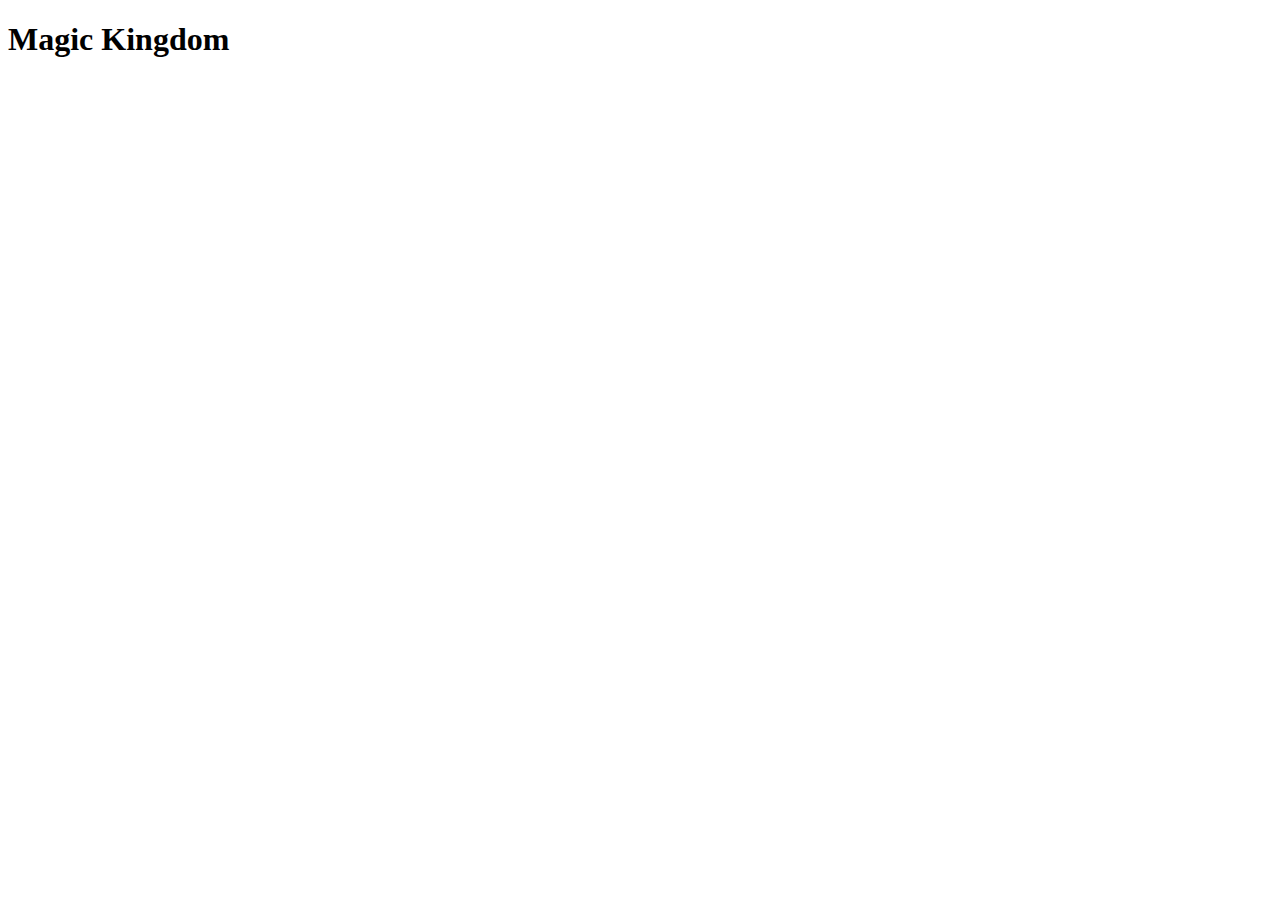
==== exercise-02/magic-kingdom.html @ d89968dd "first test" ====
<!DOCTYPE html>
<html>
<html lang="en">
    <head>
        <meta charset="utf-8">
        <title>Magic Kingdom Overview</title>
    </head>
    <body>
        <h1>Magic Kingdom</h1>
    </body>
</html>
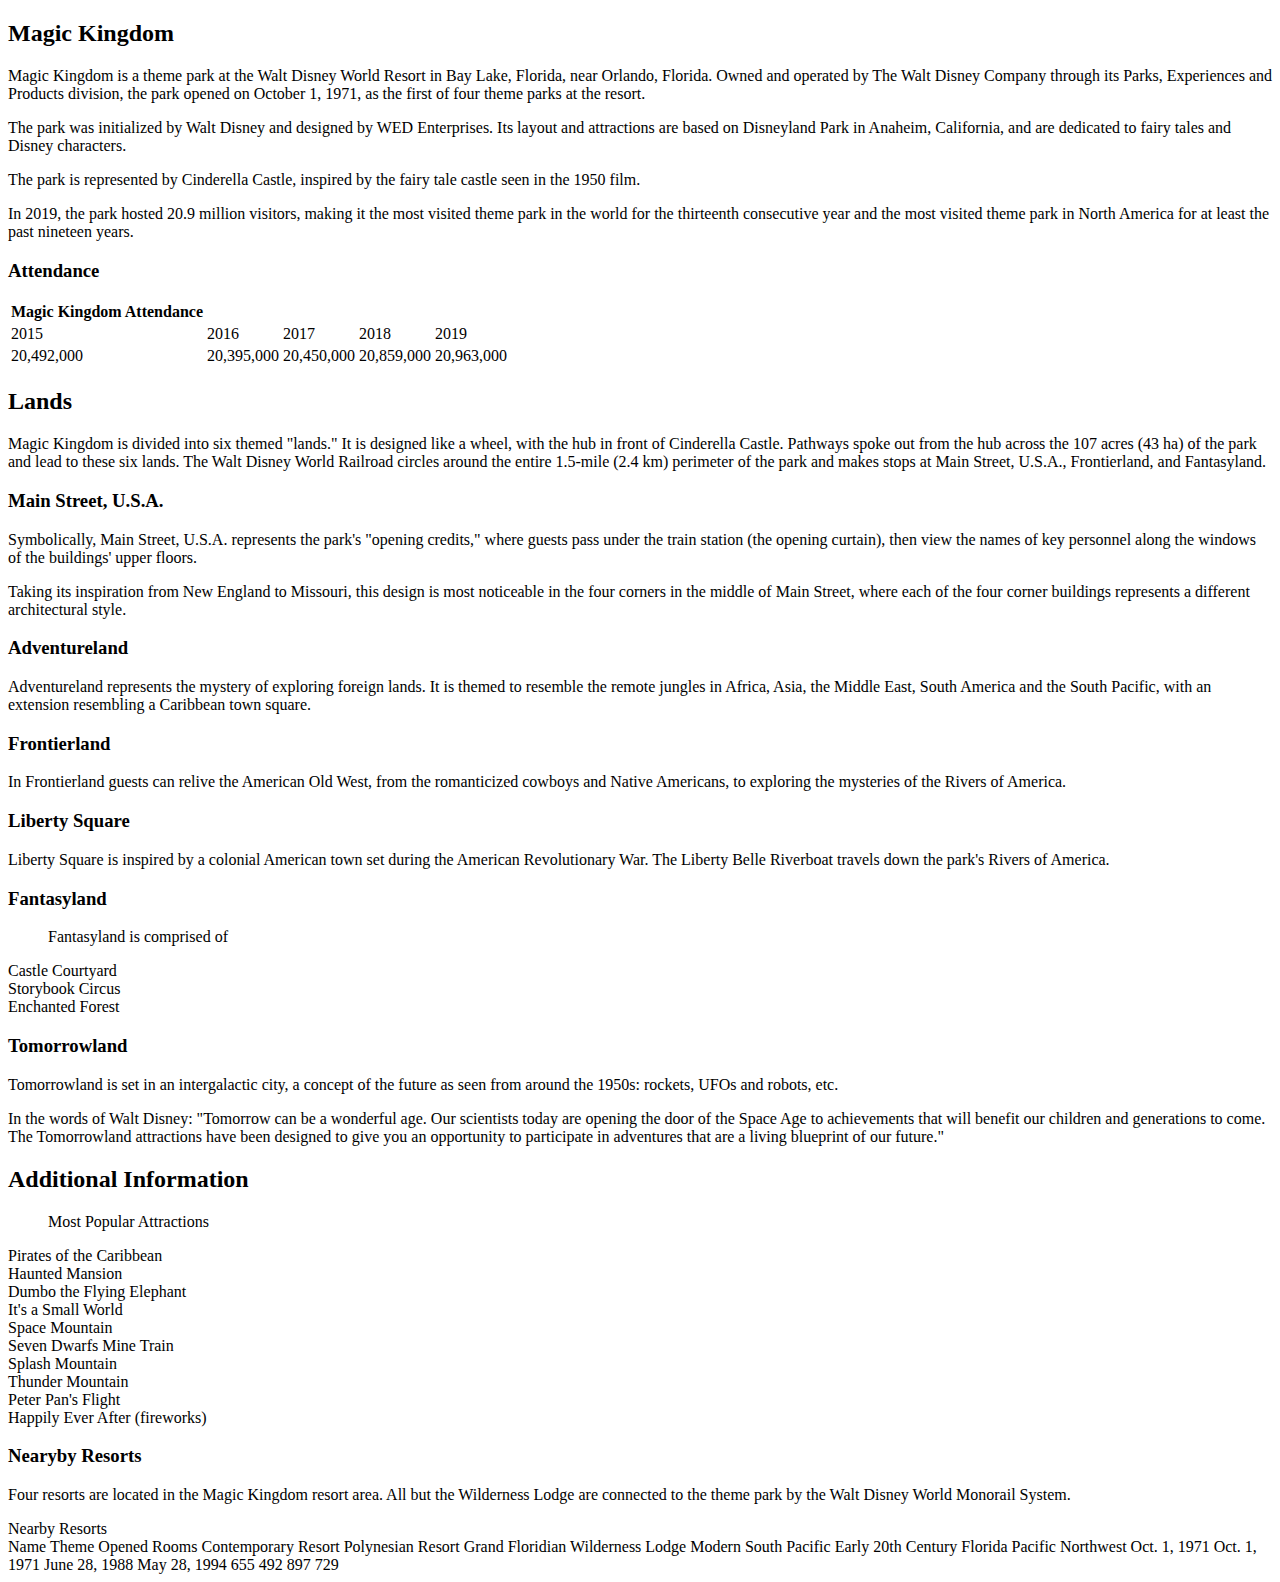
==== commit 68ea7215: "Update magic-kingdom.html" ====
--- a/exercise-02/magic-kingdom.html
+++ b/exercise-02/magic-kingdom.html
@@ -6,6 +6,114 @@
         <title>Magic Kingdom Overview</title>
     </head>
     <body>
-        <h1>Magic Kingdom</h1>
+        <h2>Magic Kingdom</h2>
+            <p>Magic Kingdom is a theme park at the Walt Disney World Resort in Bay Lake, Florida, near Orlando, Florida. Owned and operated by The Walt Disney Company through its Parks, Experiences and Products division, the park opened on October 1, 1971, as the first of four theme parks at the resort.</p>
+            <p>The park was initialized by Walt Disney and designed by WED Enterprises. Its layout and attractions are based on Disneyland Park in Anaheim, California, and are dedicated to fairy tales and Disney characters.</p>
+            <p>The park is represented by Cinderella Castle, inspired by the fairy tale castle seen in the 1950 film.</p>
+            <p>In 2019, the park hosted 20.9 million visitors, making it the most visited theme park in the world for the thirteenth consecutive year and the most visited theme park in North America for at least the past nineteen years.</p>
     </body>
+    <h3>Attendance</h3>
+        <body>
+            <table>
+                <tr>
+                <th>Magic Kingdom Attendance</th>
+                </tr>
+                <tr>
+                    <td>2015</td>
+                    <td>2016</td>
+                    <td>2017</td>
+                    <td>2018</td>
+                    <td>2019</td>
+                </tr>
+                <tcol>
+                    <td>20,492,000</td>
+                    <td>20,395,000</td>
+                    <td>20,450,000</td>
+                    <td>20,859,000</td>
+                    <td>20,963,000</td>
+                </tcol>
+            </table>
+        </body>
+    <h2>Lands</h2>
+        <body>
+            <p>Magic Kingdom is divided into six themed "lands." It is designed like a wheel, with the hub in front of Cinderella Castle. Pathways spoke out from the hub across the 107 acres (43 ha) of the park and lead to these six lands. The Walt Disney World Railroad circles around the entire 1.5-mile (2.4 km) perimeter of the park and makes stops at Main Street, U.S.A., Frontierland, and Fantasyland.</p>
+        </body>
+    <h3>Main Street, U.S.A.</h3>
+        <body>
+         <p>Symbolically, Main Street, U.S.A. represents the park's "opening credits," where guests pass under the train station (the opening curtain), then view the names of key personnel along the windows of the buildings' upper floors.</p>
+         <p>Taking its inspiration from New England to Missouri, this design is most noticeable in the four corners in the middle of Main Street, where each of the four corner buildings represents a different architectural style.</p>
+        </body>
+    <h3>Adventureland</h3>
+        <body>
+         <p>Adventureland represents the mystery of exploring foreign lands. It is themed to resemble the remote jungles in Africa, Asia, the Middle East, South America and the South Pacific, with an extension resembling a Caribbean town square.</p>
+        </body>
+    <h3>Frontierland</h3>
+        <body>
+            <p>In Frontierland guests can relive the American Old West, from the romanticized cowboys and Native Americans, to exploring the mysteries of the Rivers of America.</p>
+        </body>
+    <h3>Liberty Square</h3>
+        <body>
+          <p>Liberty Square is inspired by a colonial American town set during the American Revolutionary War. The Liberty Belle Riverboat travels down the park's Rivers of America.</p>
+        </body>
+    <h3>Fantasyland</h3>
+        <body>
+          <ul>Fantasyland is comprised of</ul>
+            <li>Castle Courtyard</li>
+            <li>Storybook Circus</li>
+            <li>Enchanted Forest</li>
+        </body>
+     <h3>Tomorrowland</h3>
+       <body>
+        <p>Tomorrowland is set in an intergalactic city, a concept of the future as seen from around the 1950s: rockets, UFOs and robots, etc.</p>
+        <p>In the words of Walt Disney: "Tomorrow can be a wonderful age. Our scientists today are opening the door of the Space Age to achievements that will benefit our children and generations to come. The Tomorrowland attractions have been designed to give you an opportunity to participate in adventures that are a living blueprint of our future."</p>
+        </body>
+    <h2>Additional Information</h2>
+        <ul>Most Popular Attractions</ul>
+            <li>Pirates of the Caribbean</li>
+            <li>Haunted Mansion</li>
+            <li>Dumbo the Flying Elephant</li>
+            <li>It's a Small World</li>
+            <li>Space Mountain</li>
+            <li>Seven Dwarfs Mine Train</li>
+            <li>Splash Mountain</li>
+            <li>Thunder Mountain</li>
+            <li>Peter Pan's Flight</li>
+            <li>Happily Ever After (fireworks)</li>
+        <h3>Nearyby Resorts</h3>
+            <body>
+                <p>Four resorts are located in the Magic Kingdom resort area. All but the Wilderness Lodge are connected to the theme park by the Walt Disney World Monorail System.</p>
+            </body>
+            <table>Nearby Resorts</table>
+                <tr>
+                    <td>
+                        <rowspan="4">Name</rowspan>
+                        <rowspan="4">Theme</rowspan>
+                        <rowspan="4">Opened</rowspan>
+                        <Rowspan="4">Rooms</Rowspan>
+                    </td>
+                </tr>
+                <tcol>
+                    <td>Contemporary Resort</td>
+                    <td>Polynesian Resort</td>
+                    <td>Grand Floridian</td>
+                    <td>Wilderness Lodge</td>
+                </tcol>
+                <tcol>
+                    <td>Modern</td>
+                    <td>South Pacific</td>
+                    <td>Early 20th Century Florida</td>
+                    <td>Pacific Northwest</td>
+                </tcol>
+                <tcol>
+                    <td>Oct. 1, 1971</td>
+                    <td>Oct. 1, 1971</td>
+                    <td>June 28, 1988</td>
+                    <td>May 28, 1994</td>
+                </tcol>
+                <tcol>
+                    <td>655</td>
+                    <td>492</td>
+                    <td>897</td>
+                    <td>729</td>
+                </tcol>
 </html>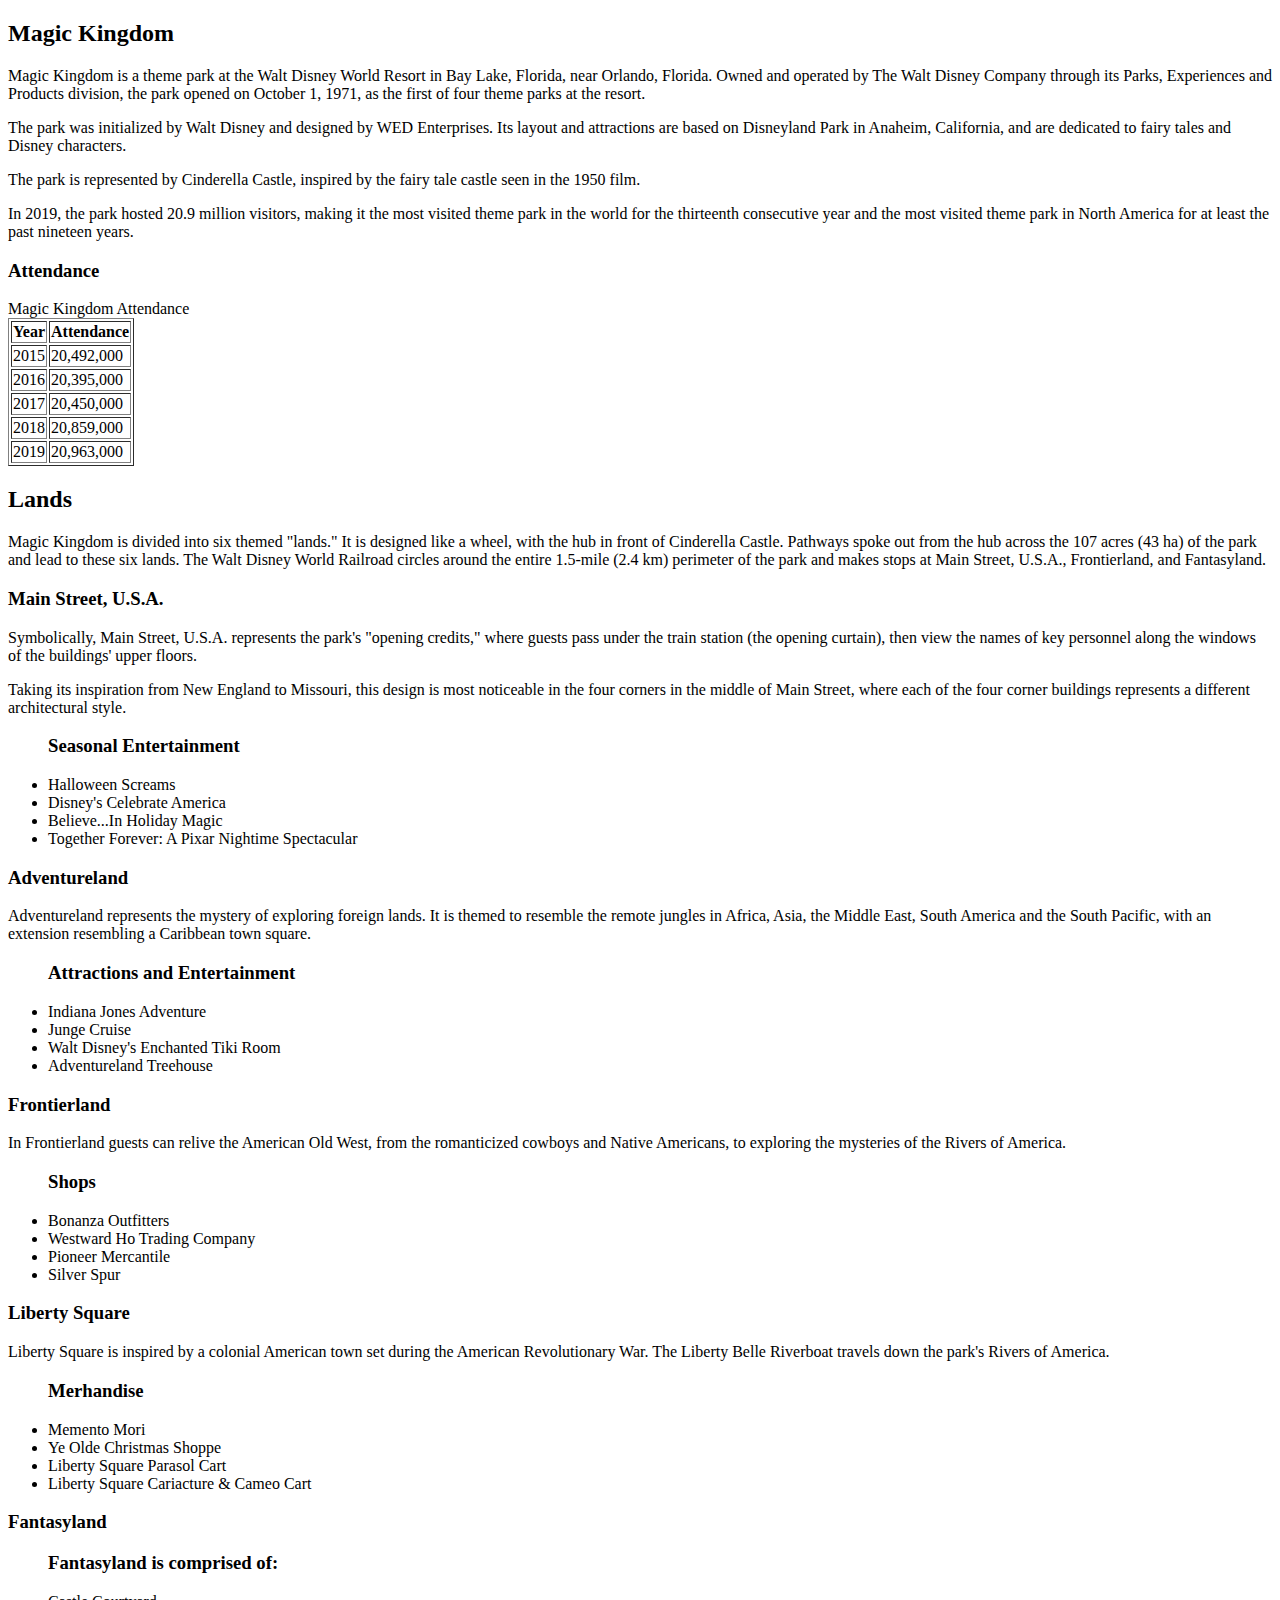
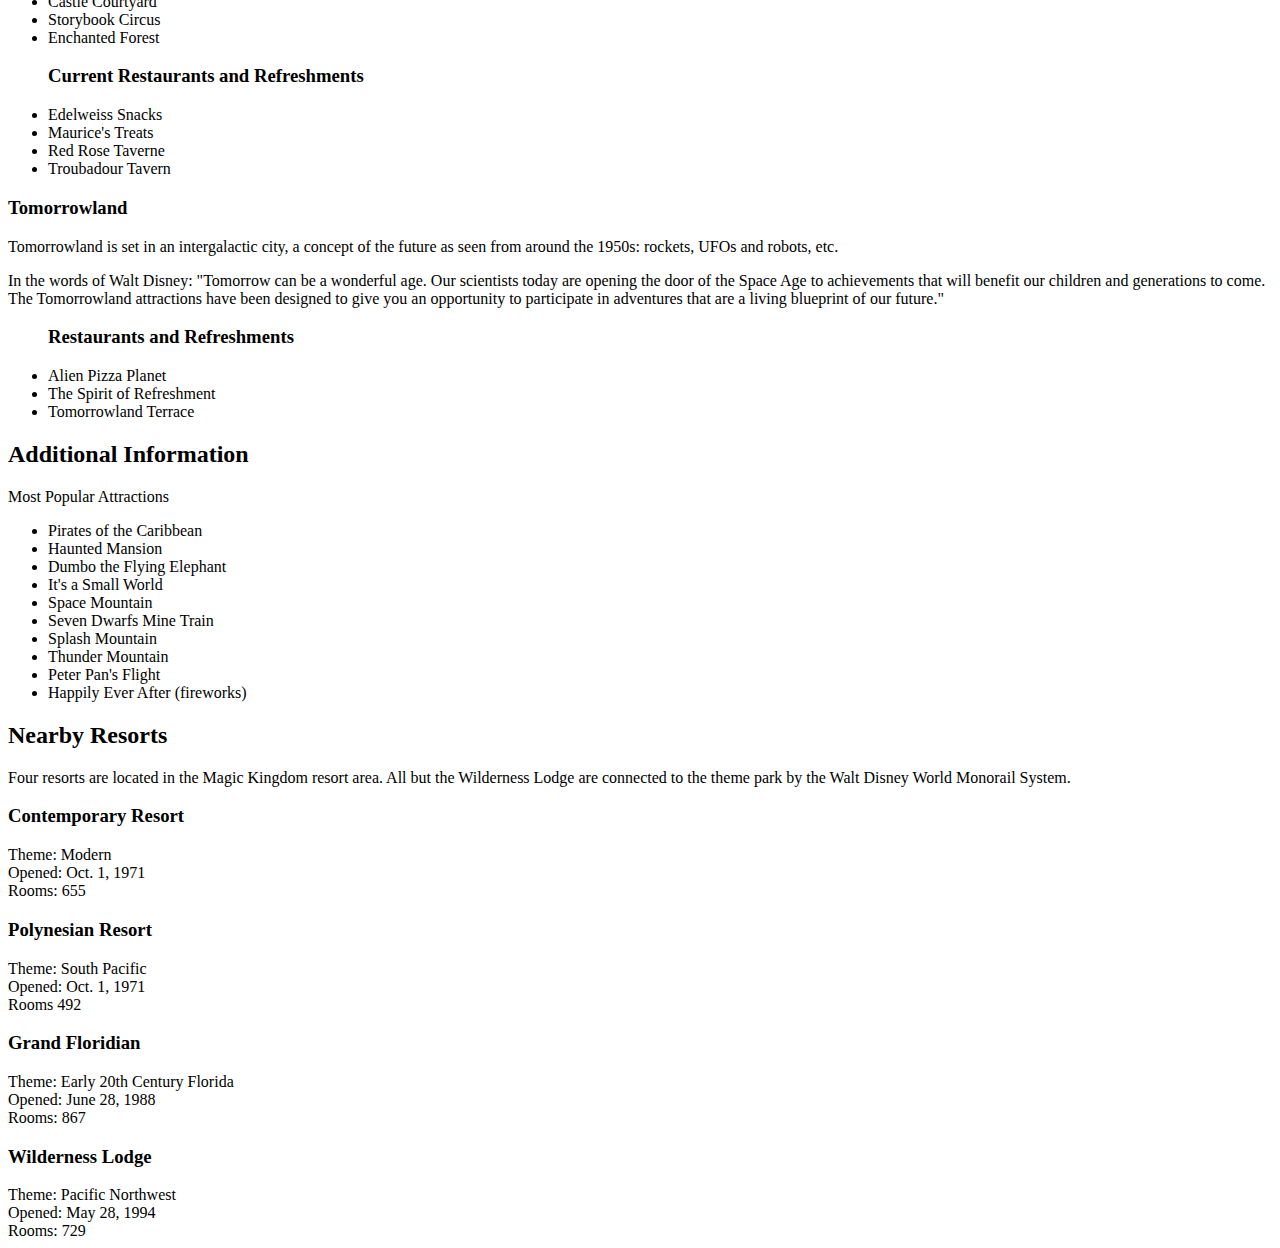
==== commit c8f06a64: "Final Check" ====
--- a/exercise-02/magic-kingdom.html
+++ b/exercise-02/magic-kingdom.html
@@ -1,119 +1,155 @@
 <!DOCTYPE html>
 <html>
-<html lang="en">
-    <head>
+<htmllang="en">
         <meta charset="utf-8">
         <title>Magic Kingdom Overview</title>
-    </head>
-    <body>
+    
         <h2>Magic Kingdom</h2>
             <p>Magic Kingdom is a theme park at the Walt Disney World Resort in Bay Lake, Florida, near Orlando, Florida. Owned and operated by The Walt Disney Company through its Parks, Experiences and Products division, the park opened on October 1, 1971, as the first of four theme parks at the resort.</p>
             <p>The park was initialized by Walt Disney and designed by WED Enterprises. Its layout and attractions are based on Disneyland Park in Anaheim, California, and are dedicated to fairy tales and Disney characters.</p>
             <p>The park is represented by Cinderella Castle, inspired by the fairy tale castle seen in the 1950 film.</p>
             <p>In 2019, the park hosted 20.9 million visitors, making it the most visited theme park in the world for the thirteenth consecutive year and the most visited theme park in North America for at least the past nineteen years.</p>
-    </body>
-    <h3>Attendance</h3>
-        <body>
-            <table>
+    
+    <h3> Attendance </h3>
+        <th>Magic Kingdom Attendance</th>
+
+            <table border ="1'">
+              
+                 <tr>
+                      <th>Year</th>
+                      <th>Attendance</th>
+                  </tr>
                 <tr>
-                <th>Magic Kingdom Attendance</th>
+                    <td>2015</td>
+                    <td>20,492,000</td>
                 </tr>
                 <tr>
-                    <td>2015</td>
                     <td>2016</td>
+                    <td>20,395,000</td>
+                </tr>
+                <tr>
                     <td>2017</td>
+                    <td>20,450,000</td>
+                </tr>
+                <tr>
                     <td>2018</td>
+                    <td>20,859,000</td>
+                </tr>
+                <tr>
                     <td>2019</td>
+                    <td>20,963,000</td>
                 </tr>
-                <tcol>
-                    <td>20,492,000</td>
-                    <td>20,395,000</td>
-                    <td>20,450,000</td>
-                    <td>20,859,000</td>
-                    <td>20,963,000</td>
-                </tcol>
             </table>
-        </body>
+      
     <h2>Lands</h2>
-        <body>
+        
             <p>Magic Kingdom is divided into six themed "lands." It is designed like a wheel, with the hub in front of Cinderella Castle. Pathways spoke out from the hub across the 107 acres (43 ha) of the park and lead to these six lands. The Walt Disney World Railroad circles around the entire 1.5-mile (2.4 km) perimeter of the park and makes stops at Main Street, U.S.A., Frontierland, and Fantasyland.</p>
-        </body>
+        
     <h3>Main Street, U.S.A.</h3>
-        <body>
+       
          <p>Symbolically, Main Street, U.S.A. represents the park's "opening credits," where guests pass under the train station (the opening curtain), then view the names of key personnel along the windows of the buildings' upper floors.</p>
          <p>Taking its inspiration from New England to Missouri, this design is most noticeable in the four corners in the middle of Main Street, where each of the four corner buildings represents a different architectural style.</p>
-        </body>
+       
+        <ul>
+            <h3>Seasonal Entertainment</h3>
+            <li>Halloween Screams</li>
+            <li>Disney's Celebrate America</li>
+            <li>Believe...In Holiday Magic</li>
+            <li>Together Forever: A Pixar Nightime Spectacular</li>
+        </ul>
     <h3>Adventureland</h3>
-        <body>
+        
          <p>Adventureland represents the mystery of exploring foreign lands. It is themed to resemble the remote jungles in Africa, Asia, the Middle East, South America and the South Pacific, with an extension resembling a Caribbean town square.</p>
-        </body>
+      
+        <ul>
+            <h3>Attractions and Entertainment</h3>
+                <li>Indiana Jones Adventure</li>
+                <li>Junge Cruise</li>
+                <li>Walt Disney's Enchanted Tiki Room</li>
+                <li>Adventureland Treehouse</li>
+        </ul>
     <h3>Frontierland</h3>
-        <body>
+        
             <p>In Frontierland guests can relive the American Old West, from the romanticized cowboys and Native Americans, to exploring the mysteries of the Rivers of America.</p>
-        </body>
+       
+        <ul>
+            <h3>Shops</h3>
+            <li>Bonanza Outfitters</li>
+            <li>Westward Ho Trading Company</li>
+            <li>Pioneer Mercantile</li>
+            <li>Silver Spur</li>
+         </ul>
     <h3>Liberty Square</h3>
-        <body>
+        
           <p>Liberty Square is inspired by a colonial American town set during the American Revolutionary War. The Liberty Belle Riverboat travels down the park's Rivers of America.</p>
-        </body>
+        
+        <ul>
+            <h3>Merhandise</h3>
+                <li>Memento Mori</li>
+                <li>Ye Olde Christmas Shoppe</li>
+                <li>Liberty Square Parasol Cart</li>
+                <li>Liberty Square Cariacture & Cameo Cart</li>
+        </ul>
     <h3>Fantasyland</h3>
-        <body>
-          <ul>Fantasyland is comprised of</ul>
+  
+          <ul>
+            <h3>Fantasyland is comprised of:</h3>
             <li>Castle Courtyard</li>
             <li>Storybook Circus</li>
             <li>Enchanted Forest</li>
-        </body>
+         </ul>
+            <ul>
+                <h3>Current Restaurants and Refreshments</h3>
+                    <li>Edelweiss Snacks</li>
+                    <li>Maurice's Treats</li>
+                    <li>Red Rose Taverne</li>
+                    <li>Troubadour Tavern</li>
+            </ul>
+       
      <h3>Tomorrowland</h3>
-       <body>
+    
         <p>Tomorrowland is set in an intergalactic city, a concept of the future as seen from around the 1950s: rockets, UFOs and robots, etc.</p>
         <p>In the words of Walt Disney: "Tomorrow can be a wonderful age. Our scientists today are opening the door of the Space Age to achievements that will benefit our children and generations to come. The Tomorrowland attractions have been designed to give you an opportunity to participate in adventures that are a living blueprint of our future."</p>
-        </body>
+        
+        <ul>
+            <h3>Restaurants and Refreshments</h3>
+                <li>Alien Pizza Planet</li>
+                <li>The Spirit of Refreshment</li>
+                <li>Tomorrowland Terrace</li>
+        </ul>
     <h2>Additional Information</h2>
-        <ul>Most Popular Attractions</ul>
-            <li>Pirates of the Caribbean</li>
-            <li>Haunted Mansion</li>
-            <li>Dumbo the Flying Elephant</li>
-            <li>It's a Small World</li>
-            <li>Space Mountain</li>
-            <li>Seven Dwarfs Mine Train</li>
-            <li>Splash Mountain</li>
-            <li>Thunder Mountain</li>
-            <li>Peter Pan's Flight</li>
-            <li>Happily Ever After (fireworks)</li>
-        <h3>Nearyby Resorts</h3>
-            <body>
+  
+        <li>Most Popular Attractions</li>
+            <ul>
+             <li>Pirates of the Caribbean</li>
+              <li>Haunted Mansion</li>
+             <li>Dumbo the Flying Elephant</li>
+             <li>It's a Small World</li>
+             <li>Space Mountain</li>
+             <li>Seven Dwarfs Mine Train</li>
+             <li>Splash Mountain</li>
+             <li>Thunder Mountain</li>
+             <li>Peter Pan's Flight</li>
+             <li>Happily Ever After (fireworks)</li>
+            </ul>   
+        <h2>Nearby Resorts</h2>
+     
                 <p>Four resorts are located in the Magic Kingdom resort area. All but the Wilderness Lodge are connected to the theme park by the Walt Disney World Monorail System.</p>
-            </body>
-            <table>Nearby Resorts</table>
-                <tr>
-                    <td>
-                        <rowspan="4">Name</rowspan>
-                        <rowspan="4">Theme</rowspan>
-                        <rowspan="4">Opened</rowspan>
-                        <Rowspan="4">Rooms</Rowspan>
-                    </td>
-                </tr>
-                <tcol>
-                    <td>Contemporary Resort</td>
-                    <td>Polynesian Resort</td>
-                    <td>Grand Floridian</td>
-                    <td>Wilderness Lodge</td>
-                </tcol>
-                <tcol>
-                    <td>Modern</td>
-                    <td>South Pacific</td>
-                    <td>Early 20th Century Florida</td>
-                    <td>Pacific Northwest</td>
-                </tcol>
-                <tcol>
-                    <td>Oct. 1, 1971</td>
-                    <td>Oct. 1, 1971</td>
-                    <td>June 28, 1988</td>
-                    <td>May 28, 1994</td>
-                </tcol>
-                <tcol>
-                    <td>655</td>
-                    <td>492</td>
-                    <td>897</td>
-                    <td>729</td>
-                </tcol>
+     
+                <h3>Contemporary Resort</h3>
+                    <l1>Theme: Modern</l1>
+                    <li>Opened: Oct. 1, 1971</li>
+                    <li>Rooms: 655</li>
+                <h3>Polynesian Resort</h3>
+                    <li>Theme: South Pacific</li>
+                    <li>Opened: Oct. 1, 1971</li>
+                    <li>Rooms 492</li>
+                <h3>Grand Floridian</h3>
+                    <li>Theme: Early 20th Century Florida</li>
+                    <li>Opened: June 28, 1988</li>
+                    <li>Rooms: 867</li>
+                <h3>Wilderness Lodge</h3>
+                    <li>Theme: Pacific Northwest</li>
+                    <li>Opened: May 28, 1994</li>
+                    <li>Rooms: 729</li>
 </html>